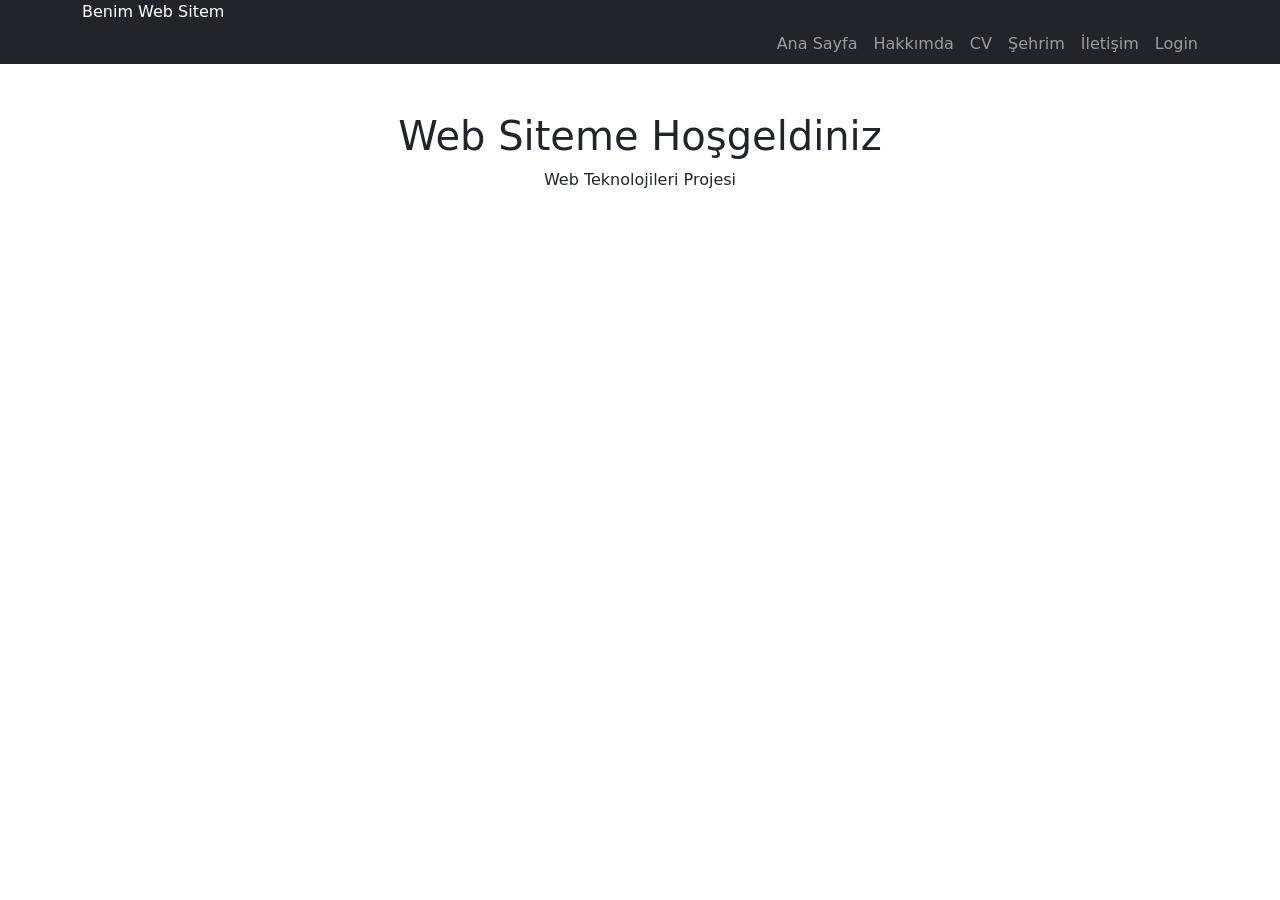
==== index.html @ cb798ea7 "First project  page" ====
<!DOCTYPE html>
<html lang="tr">

<head>
    <meta charset="UTF-8">
    <meta name="viewport" content="width=device-width, initial-scale=1.0">
    <title>Benim Web Sitem</title>

    <!-- Bootstrap -->
    <link href="https://cdn.jsdelivr.net/npm/bootstrap@5.3.3/dist/css/bootstrap.min.css" rel="stylesheet">
</head>

<body>

    <!-- Üst Menü -->
    <nav class="navbar-expand-lg navbar-dark bg-dark">

        <div class="container">

            <a class="navbar-brand" href="index.html">
                Benim Web Sitem
            </a>

            <button class="navbar-toggler" type="button" data-bs-toggle="collapse" data-bs-target="#menu"> 
            
            <span class="navbar-toggler-icon"></span>
        
         </button>
            <div class="collapse navbar-collapse" id="menu">

                <ul class="navbar-nav ms-auto gap-3">
                
                 <li class="nav-item">
                    <a class="nav-link" href="index.html">Ana Sayfa</a>
                 </li>
                 <li class="nav-item">
                    <a class="nav-link" href="about.html">Hakkımda</a>
                 </li>
                
                 <li class="nav-item"> 
                    <a class="nav-link" href="cv.html">CV</a>
                 </li>
                 <li class="nav-item">
                    <a class="nav-link" href="city.html">Şehrim</a>
                 </li>
                 <li class="nav-item">
                    <a class="nav-link" href="contact.html">İletişim</a>
                 </li> 
                   <li class="nav-item">
                    <a class="nav-link" href="login.html">Login</a>
                  </li>
               </ul>
            </div>
        </div>
    </nav>

    <!-- Ana İçerik -->
    <section class="container text-center mt-5">

        <h1>Web Siteme Hoşgeldiniz</h1>

        <p>
            Web Teknolojileri Projesi
        </p>

    </section>
<script src="https://cdn.jsdelivr.net/npm/bootstrap@5.3.3/dist/js/bootstrap.bundle.min.js"></script>
</body>

</html>
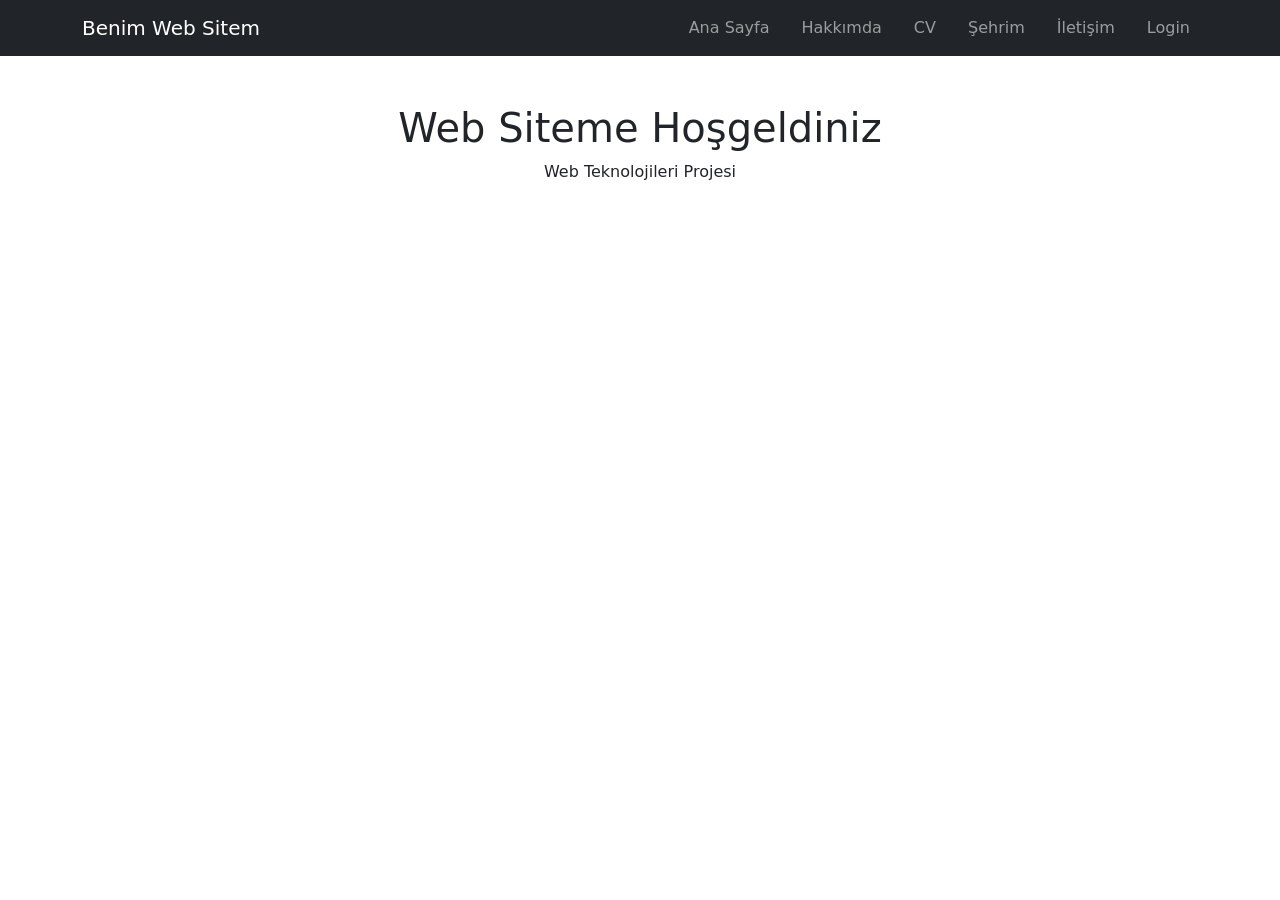
==== commit 8bcfa0d8: "Added about, cv and city pages" ====
--- a/index.html
+++ b/index.html
@@ -13,7 +13,7 @@
 <body>
 
     <!-- Üst Menü -->
-    <nav class="navbar-expand-lg navbar-dark bg-dark">
+    <nav class="navbar navbar-expand-lg navbar-dark bg-dark">
 
         <div class="container">
 
@@ -64,7 +64,7 @@
         </p>
 
     </section>
-<script src="https://cdn.jsdelivr.net/npm/bootstrap@5.3.3/dist/js/bootstrap.bundle.min.js"></script>
+   <script src="https://cdn.jsdelivr.net/npm/bootstrap@5.3.3/dist/js/bootstrap.bundle.min.js"></script>
 </body>
 
 </html>
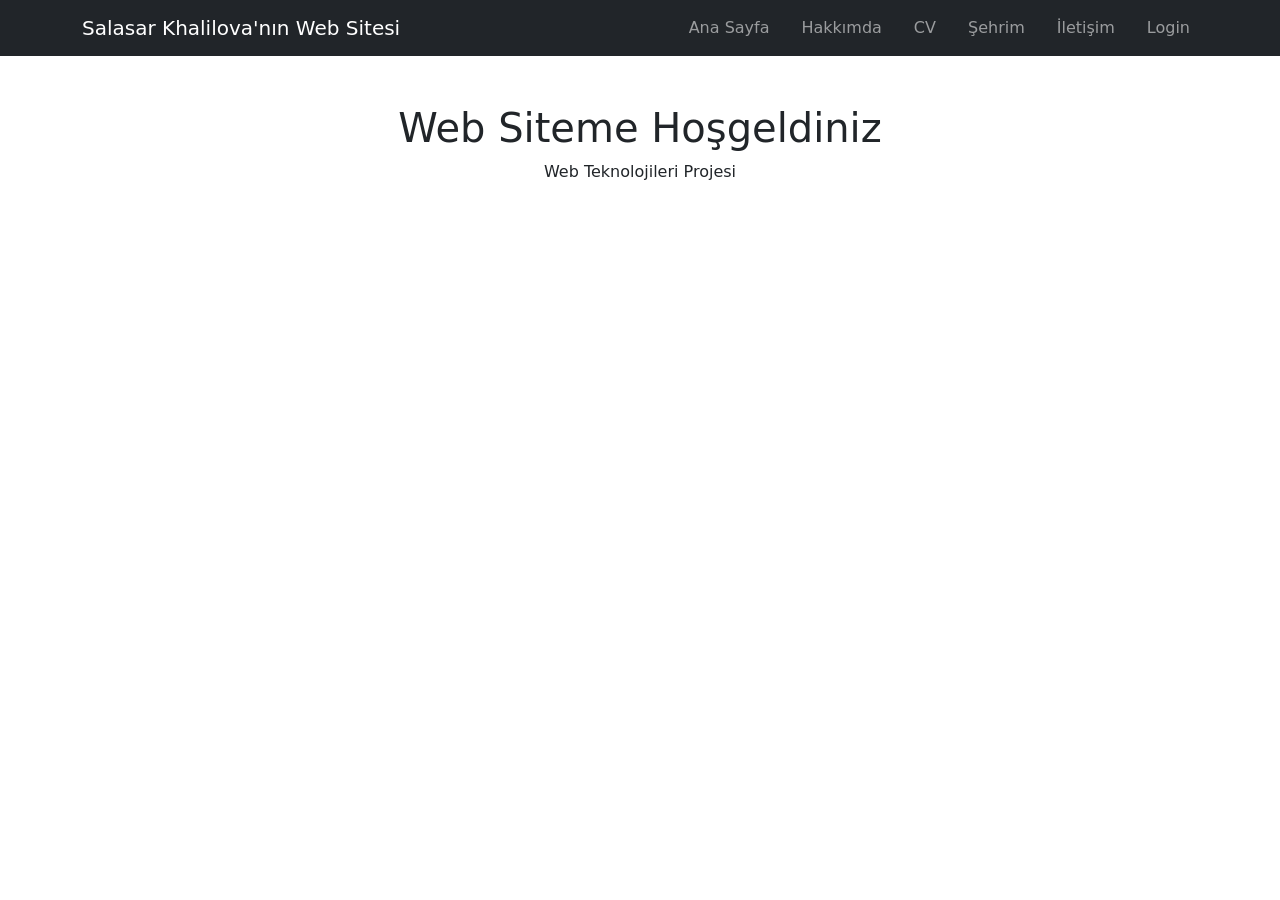
==== commit 4c54f0f4: "Added login page and PHP login system" ====
--- a/index.html
+++ b/index.html
@@ -4,11 +4,21 @@
 <head>
     <meta charset="UTF-8">
     <meta name="viewport" content="width=device-width, initial-scale=1.0">
-    <title>Benim Web Sitem</title>
+    <title>Salasar Khalilova'nın Web Sitesi</title>
 
     <!-- Bootstrap -->
     <link href="https://cdn.jsdelivr.net/npm/bootstrap@5.3.3/dist/css/bootstrap.min.css" rel="stylesheet">
-</head>
+<style>
+
+.nav-link:hover{
+
+    color: green !important;
+
+}
+
+</style>
+
+   </head>
 
 <body>
 
@@ -18,7 +28,7 @@
         <div class="container">
 
             <a class="navbar-brand" href="index.html">
-                Benim Web Sitem
+                Salasar Khalilova'nın Web Sitesi
             </a>
 
             <button class="navbar-toggler" type="button" data-bs-toggle="collapse" data-bs-target="#menu"> 
@@ -46,9 +56,9 @@
                  <li class="nav-item">
                     <a class="nav-link" href="contact.html">İletişim</a>
                  </li> 
-                   <li class="nav-item">
+                 <li class="nav-item">
                     <a class="nav-link" href="login.html">Login</a>
-                  </li>
+                 </li>
                </ul>
             </div>
         </div>
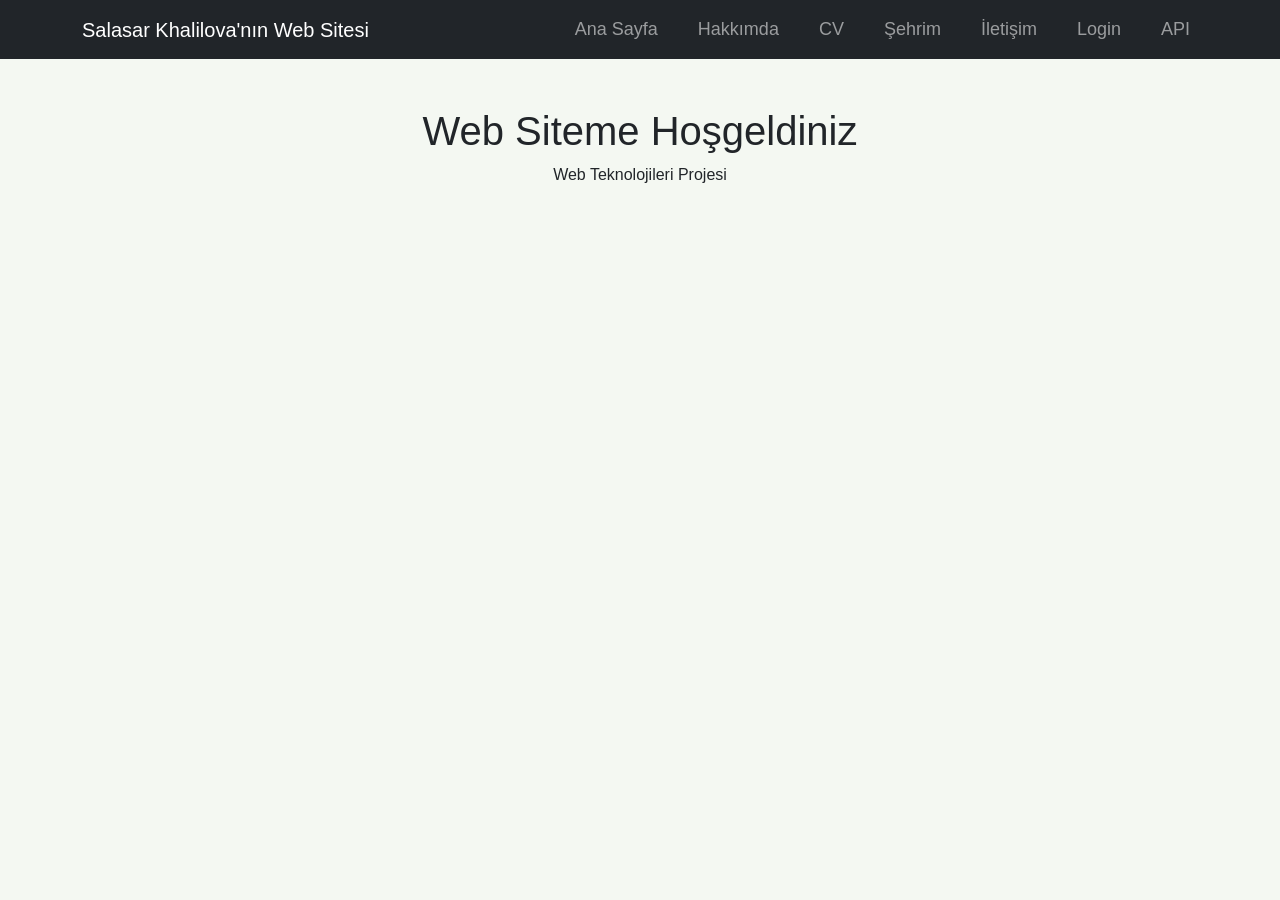
==== commit eac40dbb: "Updated navbar and API page" ====
--- a/index.html
+++ b/index.html
@@ -8,61 +8,112 @@
 
     <!-- Bootstrap -->
     <link href="https://cdn.jsdelivr.net/npm/bootstrap@5.3.3/dist/css/bootstrap.min.css" rel="stylesheet">
+
 <style>
 
-.nav-link:hover{
+        body{
+            background-color:#f4f8f2;
+            font-family:Arial, Helvetica, sans-serif;
+        }
 
-    color: green !important;
+        .about-box{
+            background:white;
+            border-radius:20px;
+            padding:40px;
+            box-shadow:0 5px 15px rgba(0,0,0,0.1);
+        }
 
-}
+        .nav-link{
 
-</style>
+            font-size:18px;
+
+        }
+        
+        .nav-link:hover{
+            
+            color:green !important;
+        
+        }
+        
+    </style>
 
    </head>
 
-<body>
+<body>   
 
-    <!-- Üst Menü -->
-    <nav class="navbar navbar-expand-lg navbar-dark bg-dark">
+    <!-- Navbar -->
 
+     <nav class="navbar navbar-expand-lg navbar-dark bg-dark">
+        
         <div class="container">
+            
+            <a class="navbar-brand" href="index.html">
+            
+                Salasar Khalilova'nın Web Sitesi
+          
+            </a>
+            
+            <button class="navbar-toggler" type="button" data-bs-toggle="collapse" data-bs-target="#menu">
 
-            <a class="navbar-brand" href="index.html">
-                Salasar Khalilova'nın Web Sitesi
-            </a>
+             <span class="navbar-toggler-icon"></span>
+            
+            </button>
 
-            <button class="navbar-toggler" type="button" data-bs-toggle="collapse" data-bs-target="#menu"> 
-            
-            <span class="navbar-toggler-icon"></span>
+            <div class="collapse navbar-collapse" id="menu">
+                
+                <ul class="navbar-nav ms-auto gap-4">
+                    
+                    <li class="nav-item">
+                    
+                        <a class="nav-link" href="index.html">Ana Sayfa</a>
+                    
+                    </li>
+
+                    <li class="nav-item">
+                    
+                        <a class="nav-link" href="about.html">Hakkımda</a>
+                    
+                    </li>
+                    
+                    <li class="nav-item">
+                    
+                        <a class="nav-link" href="cv.html">CV</a>
+                    
+                    </li>
+                    
+                    <li class="nav-item">
+                    
+                        <a class="nav-link" href="city.html">Şehrim</a>
+                    
+                    </li>
+                    
+                    <li class="nav-item">
+                        
+                        <a class="nav-link" href="contact.html">İletişim</a>
+                    
+                    </li>
+                    
+                    <li class="nav-item">
+
+                        <a class="nav-link" href="login.html">Login</a>
+                    
+                    </li>
+                    
+                    <li class="nav-item">
+                    
+                        <a class="nav-link" href="api.html">API</a>
+                    
+                    </li>
+                
+                </ul>
+
+            </div>
+
+        </div>
         
-         </button>
-            <div class="collapse navbar-collapse" id="menu">
+    </nav>
 
-                <ul class="navbar-nav ms-auto gap-3">
-                
-                 <li class="nav-item">
-                    <a class="nav-link" href="index.html">Ana Sayfa</a>
-                 </li>
-                 <li class="nav-item">
-                    <a class="nav-link" href="about.html">Hakkımda</a>
-                 </li>
-                
-                 <li class="nav-item"> 
-                    <a class="nav-link" href="cv.html">CV</a>
-                 </li>
-                 <li class="nav-item">
-                    <a class="nav-link" href="city.html">Şehrim</a>
-                 </li>
-                 <li class="nav-item">
-                    <a class="nav-link" href="contact.html">İletişim</a>
-                 </li> 
-                 <li class="nav-item">
-                    <a class="nav-link" href="login.html">Login</a>
-                 </li>
-               </ul>
-            </div>
-        </div>
-    </nav>
+    
 
     <!-- Ana İçerik -->
     <section class="container text-center mt-5">
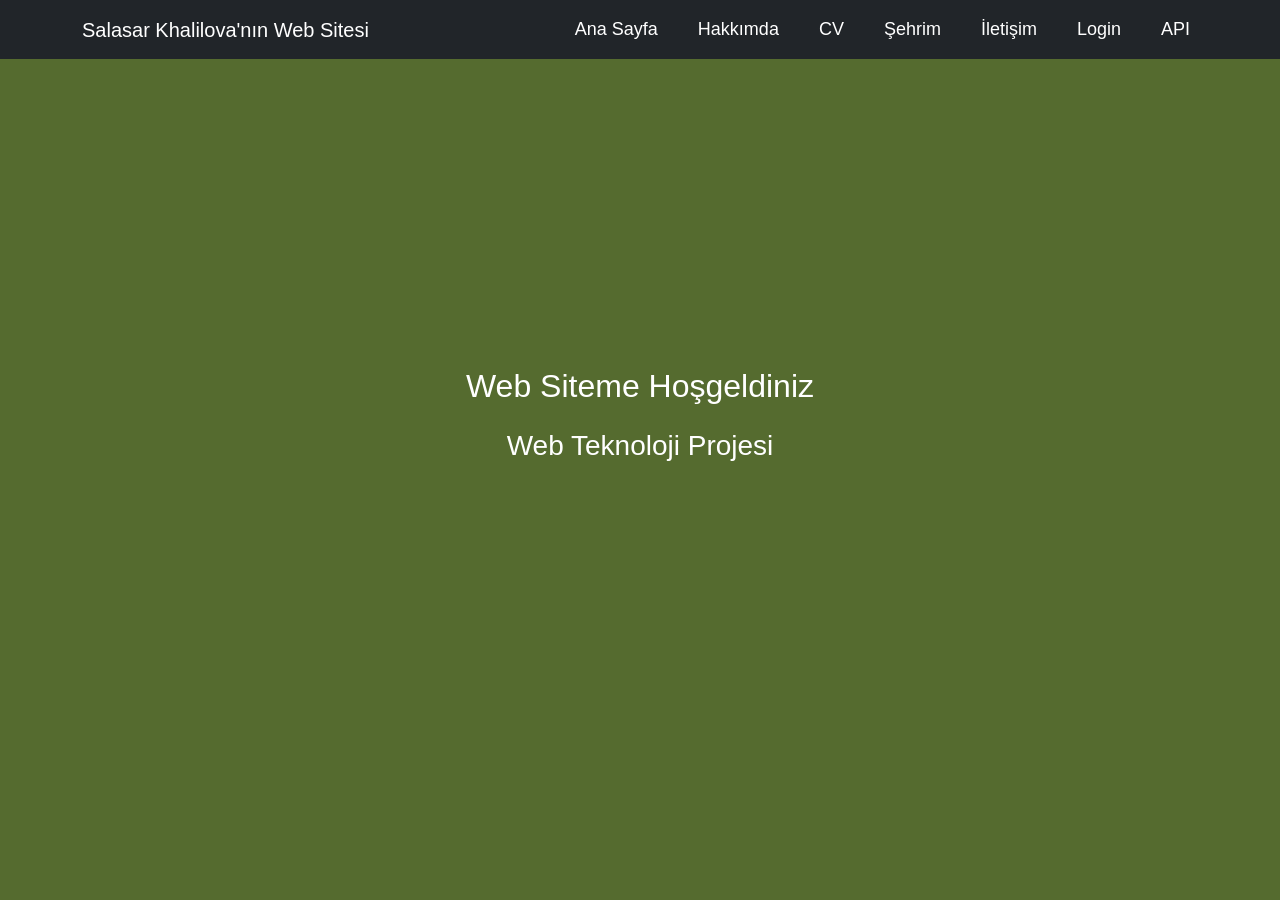
==== commit 64d7223d: "Final web technologies project" ====
--- a/index.html
+++ b/index.html
@@ -9,33 +9,7 @@
     <!-- Bootstrap -->
     <link href="https://cdn.jsdelivr.net/npm/bootstrap@5.3.3/dist/css/bootstrap.min.css" rel="stylesheet">
 
-<style>
-
-        body{
-            background-color:#f4f8f2;
-            font-family:Arial, Helvetica, sans-serif;
-        }
-
-        .about-box{
-            background:white;
-            border-radius:20px;
-            padding:40px;
-            box-shadow:0 5px 15px rgba(0,0,0,0.1);
-        }
-
-        .nav-link{
-
-            font-size:18px;
-
-        }
-        
-        .nav-link:hover{
-            
-            color:green !important;
-        
-        }
-        
-    </style>
+    <link rel="stylesheet" href="style.css">
 
    </head>
 
@@ -113,16 +87,20 @@
         
     </nav>
 
-    
+
 
     <!-- Ana İçerik -->
-    <section class="container text-center mt-5">
+    <section class="container text-center d-flex flex-column justify-content-center align-items-center" style="height:80vh;">
 
-        <h1>Web Siteme Hoşgeldiniz</h1>
+        <h2 class="text-white"
+        style="font-weight:100;">
+         Web Siteme Hoşgeldiniz
+      </h2>
 
-        <p>
-            Web Teknolojileri Projesi
-        </p>
+        <h3 class="text-white mt-3"
+        style="font-weight:100;">
+            Web Teknoloji Projesi
+        </h3>
 
     </section>
    <script src="https://cdn.jsdelivr.net/npm/bootstrap@5.3.3/dist/js/bootstrap.bundle.min.js"></script>
--- a/style.css
+++ b/style.css
@@ -0,0 +1,27 @@
+.navbar .nav-link{
+color:white !important;
+font-size:18px;
+}
+
+.navbar .nav-link:hover{
+
+    color:#7ffd09cc !important
+}
+ .carousel-control-prev-icon,
+ .carousel-control-next-icon{
+background-color:black;
+border-radius:50%;
+padding:25px;
+}
+.about-box{
+ background:white;
+ border-radius:20px;
+padding:40px;
+box-shadow:0 5px 15px rgba(0,0,0,0.1);
+}
+
+body{
+background-color: darkolivegreen;
+font-family:Arial, Helvetica, sans-serif;
+}
+
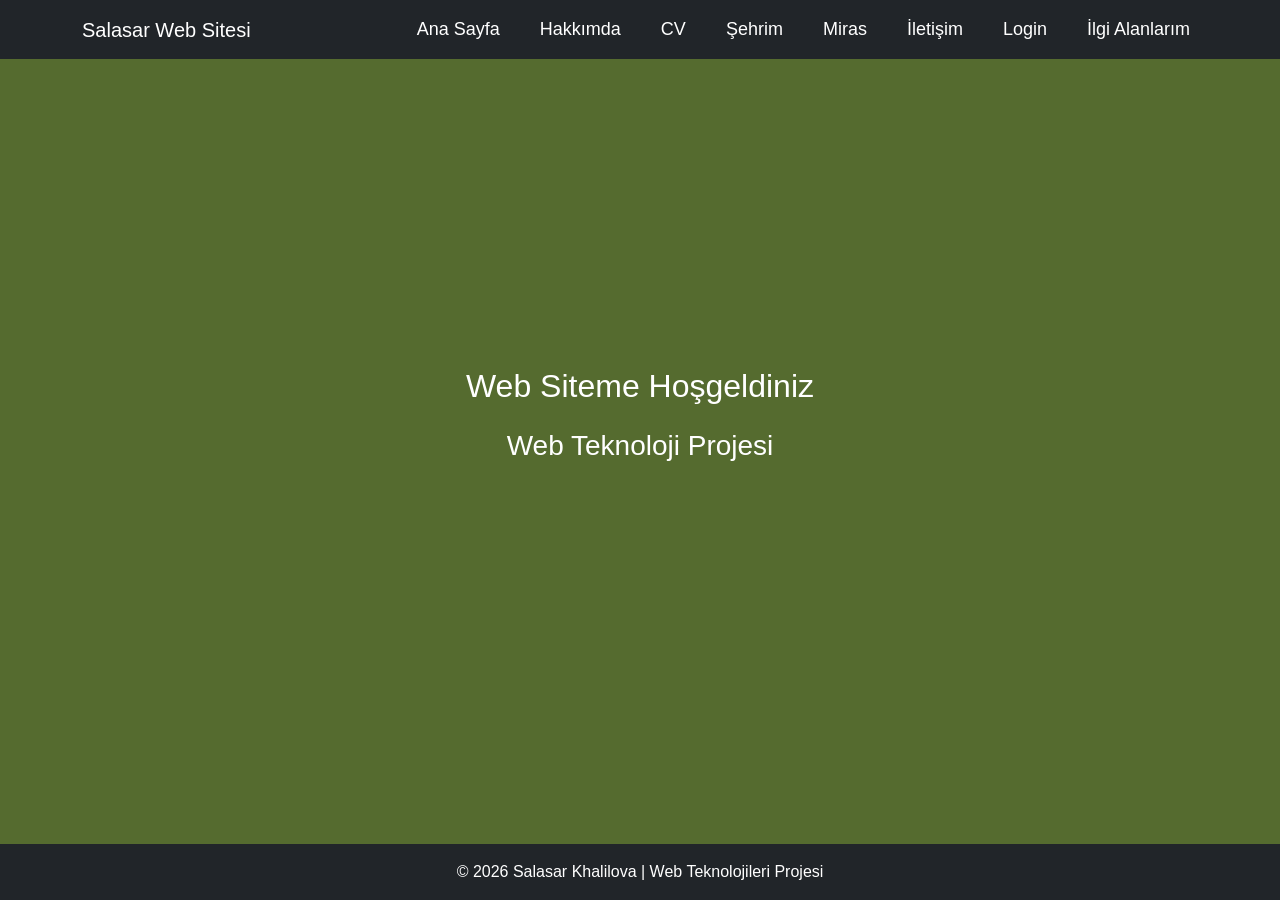
==== commit 1aa30719: "Final web project" ====
--- a/index.html
+++ b/index.html
@@ -14,78 +14,72 @@
    </head>
 
 <body>   
+    <main>
 
     <!-- Navbar -->
+<nav class="navbar navbar-expand-lg navbar-dark bg-dark">
 
-     <nav class="navbar navbar-expand-lg navbar-dark bg-dark">
-        
-        <div class="container">
-            
-            <a class="navbar-brand" href="index.html">
-            
-                Salasar Khalilova'nın Web Sitesi
-          
-            </a>
-            
-            <button class="navbar-toggler" type="button" data-bs-toggle="collapse" data-bs-target="#menu">
+    <div class="container">
 
-             <span class="navbar-toggler-icon"></span>
-            
-            </button>
+        <a class="navbar-brand" href="index.html">
+            Salasar Web Sitesi
+        </a>
 
-            <div class="collapse navbar-collapse" id="menu">
-                
-                <ul class="navbar-nav ms-auto gap-4">
-                    
-                    <li class="nav-item">
-                    
-                        <a class="nav-link" href="index.html">Ana Sayfa</a>
-                    
-                    </li>
+        <button class="navbar-toggler"
+                type="button"
+                data-bs-toggle="collapse"
+                data-bs-target="#menu">
 
-                    <li class="nav-item">
-                    
-                        <a class="nav-link" href="about.html">Hakkımda</a>
-                    
-                    </li>
-                    
-                    <li class="nav-item">
-                    
-                        <a class="nav-link" href="cv.html">CV</a>
-                    
-                    </li>
-                    
-                    <li class="nav-item">
-                    
-                        <a class="nav-link" href="city.html">Şehrim</a>
-                    
-                    </li>
-                    
-                    <li class="nav-item">
-                        
-                        <a class="nav-link" href="contact.html">İletişim</a>
-                    
-                    </li>
-                    
-                    <li class="nav-item">
+            <span class="navbar-toggler-icon"></span>
 
-                        <a class="nav-link" href="login.html">Login</a>
-                    
-                    </li>
-                    
-                    <li class="nav-item">
-                    
-                        <a class="nav-link" href="api.html">API</a>
-                    
-                    </li>
-                
-                </ul>
+        </button>
 
-            </div>
+        <div class="collapse navbar-collapse" id="menu">
+
+            <ul class="navbar-nav ms-auto gap-4">
+
+                <li class="nav-item">
+                    <a class="nav-link" href="index.html">Ana Sayfa</a>
+                </li>
+
+                <li class="nav-item">
+                    <a class="nav-link" href="about.html">Hakkımda</a>
+                </li>
+
+                <li class="nav-item">
+                    <a class="nav-link" href="cv.html">CV</a>
+                </li>
+
+                <li class="nav-item">
+                    <a class="nav-link" href="city.html">Şehrim</a>
+                </li>
+
+                <li class="nav-item">
+                    <a class="nav-link" href="miras.html">Miras</a>
+                </li>
+
+                <li class="nav-item">
+                    <a class="nav-link" href="contact.html">İletişim</a>
+                </li>
+
+                <li class="nav-item">
+                    <a class="nav-link" href="login.html">Login</a>
+                </li>
+
+                <li class="nav-item">
+                    <a class="nav-link" href="ilgi-alanlarim.html">
+                        İlgi Alanlarım
+                    </a>
+                </li>
+
+            </ul>
 
         </div>
-        
-    </nav>
+
+    </div>
+
+</nav>
+
 
 
 
@@ -103,7 +97,15 @@
         </h3>
 
     </section>
-   <script src="https://cdn.jsdelivr.net/npm/bootstrap@5.3.3/dist/js/bootstrap.bundle.min.js"></script>
+       <script src="https://cdn.jsdelivr.net/npm/bootstrap@5.3.3/dist/js/bootstrap.bundle.min.js"></script>
+
+</main>
+<footer class="bg-dark text-white text-center p-3 mt-5">
+
+    © 2026 Salasar Khalilova | Web Teknolojileri Projesi
+
+</footer>
+
 </body>
 
 </html>
--- a/style.css
+++ b/style.css
@@ -20,8 +20,31 @@
 box-shadow:0 5px 15px rgba(0,0,0,0.1);
 }
 
-body{
-background-color: darkolivegreen;
-font-family:Arial, Helvetica, sans-serif;
+.card{
+    transition: 0.3s;
 }
 
+.card:hover{
+    transform: translateY(-5px);
+}
+
+img{
+    max-width: 100%;
+    height: auto;
+}
+
+body{
+    background-color: darkolivegreen;
+    font-family: Arial, Helvetica, sans-serif;
+
+    min-height: 100vh;
+    display: flex;
+    flex-direction: column;
+}
+main{
+    flex: 1;
+}
+footer{
+    margin-top: auto;
+}
+
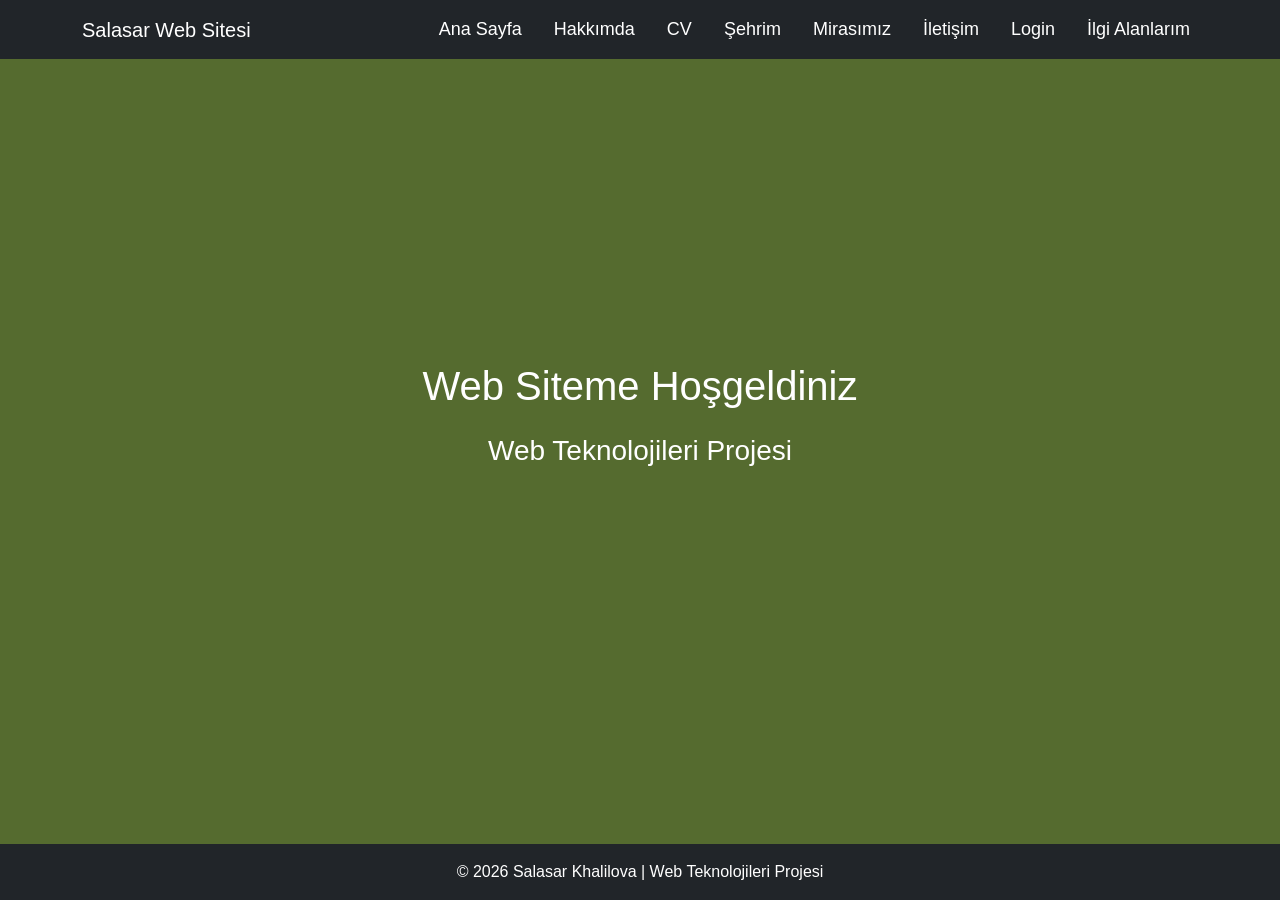
==== commit b878ce42: "Final web project" ====
--- a/index.html
+++ b/index.html
@@ -6,27 +6,26 @@
     <meta name="viewport" content="width=device-width, initial-scale=1.0">
     <title>Salasar Khalilova'nın Web Sitesi</title>
 
-    <!-- Bootstrap -->
+
     <link href="https://cdn.jsdelivr.net/npm/bootstrap@5.3.3/dist/css/bootstrap.min.css" rel="stylesheet">
 
     <link rel="stylesheet" href="style.css">
+</head>
 
-   </head>
+<body>
 
-<body>   
-    <main>
+<main>
 
-    <!-- Navbar -->
+
 <nav class="navbar navbar-expand-lg navbar-dark bg-dark">
-
+  
     <div class="container">
 
         <a class="navbar-brand" href="index.html">
             Salasar Web Sitesi
         </a>
 
-        <button class="navbar-toggler"
-                type="button"
+        <button class="navbar-toggler" type="button"
                 data-bs-toggle="collapse"
                 data-bs-target="#menu">
 
@@ -36,10 +35,10 @@
 
         <div class="collapse navbar-collapse" id="menu">
 
-            <ul class="navbar-nav ms-auto gap-4">
+            <ul class="navbar-nav ms-auto gap-3">
 
                 <li class="nav-item">
-                    <a class="nav-link" href="index.html">Ana Sayfa</a>
+                    <a class="nav-link active" href="index.html">Ana Sayfa</a>
                 </li>
 
                 <li class="nav-item">
@@ -55,7 +54,7 @@
                 </li>
 
                 <li class="nav-item">
-                    <a class="nav-link" href="miras.html">Miras</a>
+                    <a class="nav-link" href="miras.html">Mirasımız</a>
                 </li>
 
                 <li class="nav-item">
@@ -80,32 +79,29 @@
 
 </nav>
 
+<section class="container text-center d-flex flex-column justify-content-center align-items-center"
+         style="height:80vh;">
 
+    <h1 class="text-white">
+        Web Siteme Hoşgeldiniz
+    </h1>
 
+    <h3 class="text-white mt-3">
+        Web Teknolojileri Projesi
+    </h3>
 
-    <!-- Ana İçerik -->
-    <section class="container text-center d-flex flex-column justify-content-center align-items-center" style="height:80vh;">
-
-        <h2 class="text-white"
-        style="font-weight:100;">
-         Web Siteme Hoşgeldiniz
-      </h2>
-
-        <h3 class="text-white mt-3"
-        style="font-weight:100;">
-            Web Teknoloji Projesi
-        </h3>
-
-    </section>
-       <script src="https://cdn.jsdelivr.net/npm/bootstrap@5.3.3/dist/js/bootstrap.bundle.min.js"></script>
+</section>
 
 </main>
-<footer class="bg-dark text-white text-center p-3 mt-5">
+
+<footer class="bg-dark text-white text-center p-3">
 
     © 2026 Salasar Khalilova | Web Teknolojileri Projesi
 
 </footer>
 
+<script src="https://cdn.jsdelivr.net/npm/bootstrap@5.3.3/dist/js/bootstrap.bundle.min.js"></script>
+
 </body>
 
 </html>
--- a/style.css
+++ b/style.css
@@ -1,23 +1,40 @@
+body{
+    background-color: darkolivegreen;
+    font-family: Arial, Helvetica, sans-serif;
+    min-height: 100vh;
+    display: flex;
+    flex-direction: column;
+}
+
+main{
+    flex: 1;
+}
+
+footer{
+    margin-top: auto;
+}
+
 .navbar .nav-link{
-color:white !important;
-font-size:18px;
+    color: white !important;
+    font-size: 18px;
 }
 
 .navbar .nav-link:hover{
+    color: #7ffd09cc !important;
+}
 
-    color:#7ffd09cc !important
+.carousel-control-prev-icon,
+.carousel-control-next-icon{
+    background-color: black;
+    border-radius: 50%;
+    padding: 25px;
 }
- .carousel-control-prev-icon,
- .carousel-control-next-icon{
-background-color:black;
-border-radius:50%;
-padding:25px;
-}
+
 .about-box{
- background:white;
- border-radius:20px;
-padding:40px;
-box-shadow:0 5px 15px rgba(0,0,0,0.1);
+    background: white;
+    border-radius: 20px;
+    padding: 40px;
+    box-shadow: 0 5px 15px rgba(0,0,0,0.1);
 }
 
 .card{
@@ -31,20 +48,4 @@
 img{
     max-width: 100%;
     height: auto;
-}
-
-body{
-    background-color: darkolivegreen;
-    font-family: Arial, Helvetica, sans-serif;
-
-    min-height: 100vh;
-    display: flex;
-    flex-direction: column;
-}
-main{
-    flex: 1;
-}
-footer{
-    margin-top: auto;
-}
-
+}
